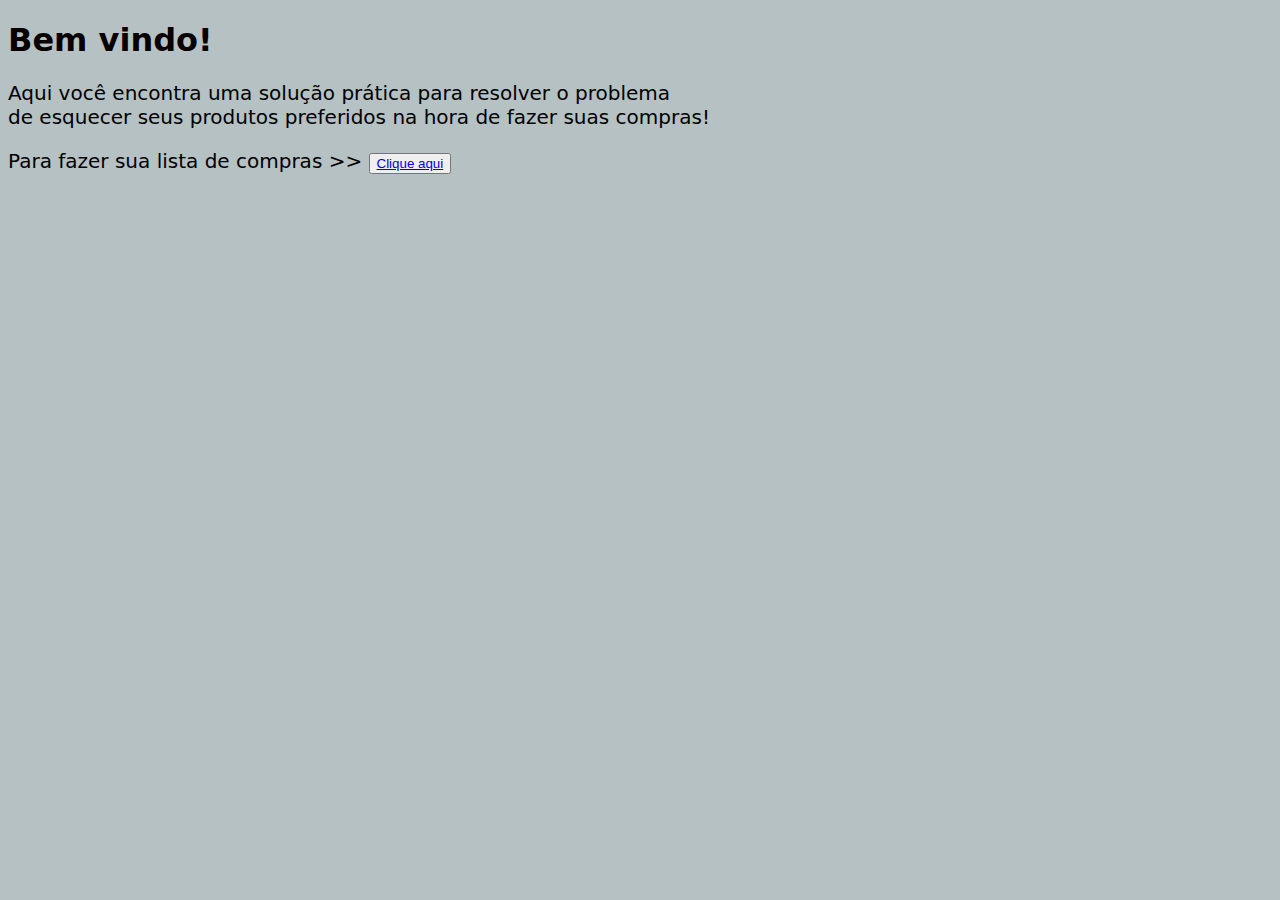
==== index0.html @ d5db04bd "Adicionei página inicial com link para a segunda, melhorias no visual." ====
<!DOCTYPE html>
<html lang="en">
<head>
    <meta charset="UTF-8">
    <meta http-equiv="X-UA-Compatible" content="IE=edge">
    <meta name="viewport" content="width=device-width, initial-scale=1.0">
    <title>Solução em COMPRAS!</title>
    <link rel="stylesheet" type="text/css" href="style0.css" media="screen" />
    <link rel="icon" href="carrinho.gif" width="300" >
</head>
<body>
    <h1>Bem vindo!</h1>
    <p>Aqui você encontra uma solução prática para resolver o problema<br>
       de esquecer seus produtos preferidos na hora de fazer suas compras!</p>

    <p>Para fazer sua lista de compras >> <button><a href="index1.html">Clique aqui </a></button></p>

</body>
</html>
---- style0.css ----
body {
    background-color: rgb(182, 193, 196);
  }

  h1 {
    color: rgb(8, 0, 0);
    text-align: left;
    font-family: system-ui, -apple-system, BlinkMacSystemFont, 'Segoe UI', Roboto, Oxygen, Ubuntu, Cantarell, 'Open Sans', 'Helvetica Neue', sans-serif;
  }
  
  p {
    font-family: system-ui, -apple-system, BlinkMacSystemFont, 'Segoe UI', Roboto, Oxygen, Ubuntu, Cantarell, 'Open Sans', 'Helvetica Neue', sans-serif;
    font-size: 20px;
  }
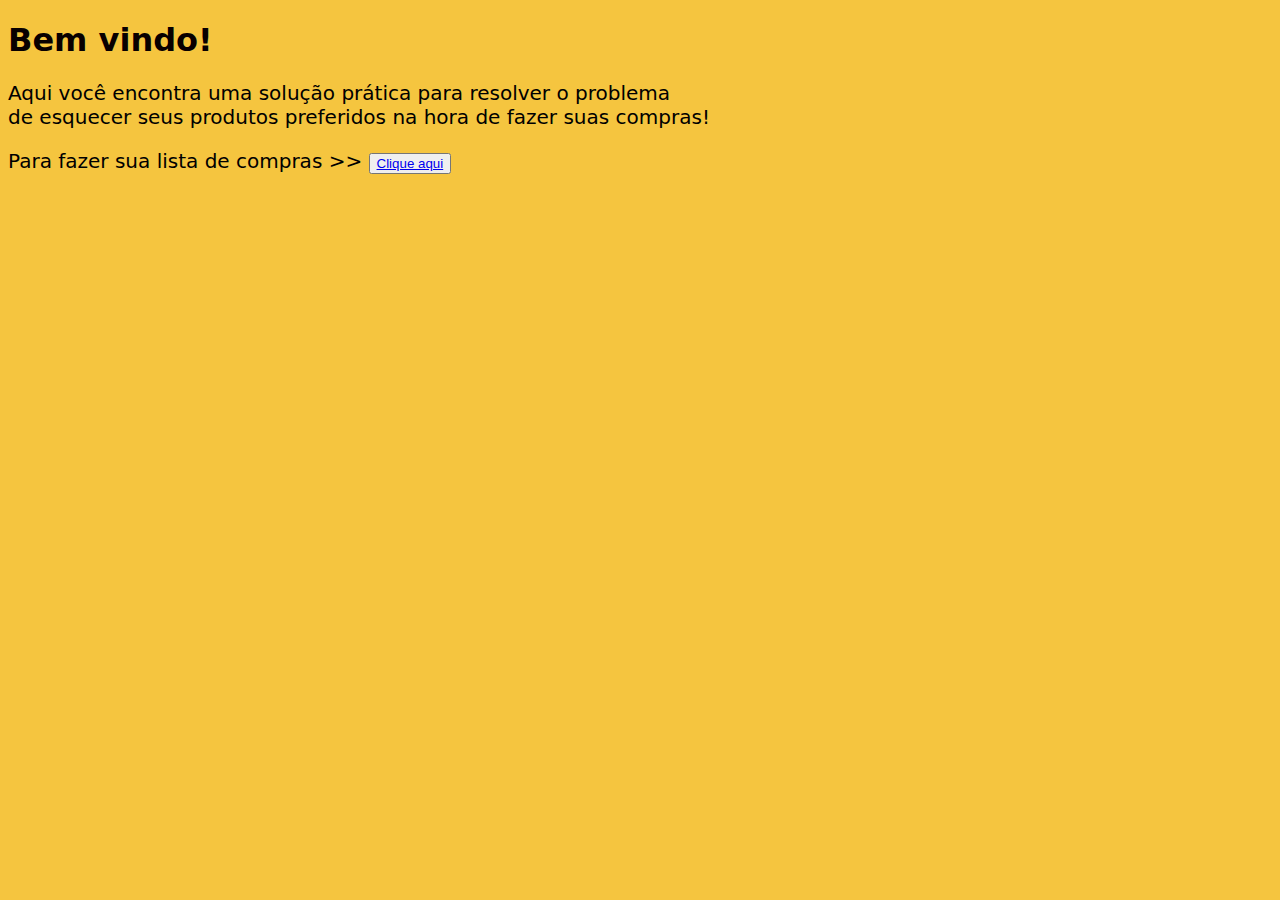
==== commit a7751be2: "melhorias visuais" ====
--- a/index0.html
+++ b/index0.html
@@ -9,11 +9,21 @@
     <link rel="icon" href="carrinho.gif" width="300" >
 </head>
 <body>
+    
     <h1>Bem vindo!</h1>
     <p>Aqui você encontra uma solução prática para resolver o problema<br>
        de esquecer seus produtos preferidos na hora de fazer suas compras!</p>
 
     <p>Para fazer sua lista de compras >> <button><a href="index1.html">Clique aqui </a></button></p>
 
+    <!--
+    <footer>
+
+    
+        <img class="displayed"  title="Carrinho de compras animado." alt="Carrinho de compras."src="comprando.gif"/>
+
+    </footer>
+    -->
+
 </body>
 </html>--- a/style0.css
+++ b/style0.css
@@ -1,5 +1,10 @@
 body {
-    background-color: rgb(182, 193, 196);
+    background-color: rgba(243, 183, 17, 0.808);
+    background-image: url(Banner\ 2.png);
+    background-attachment: fixed;
+    background-repeat: no-repeat;
+    background-size: 100%;
+
   }
 
   h1 {
@@ -11,4 +16,16 @@
   p {
     font-family: system-ui, -apple-system, BlinkMacSystemFont, 'Segoe UI', Roboto, Oxygen, Ubuntu, Cantarell, 'Open Sans', 'Helvetica Neue', sans-serif;
     font-size: 20px;
-  }+  }
+
+  /*
+  footer {
+    position: absolute;
+    bottom: 0;
+    color: #FFF;
+    width: 20%;
+    height: 20%;    
+    text-align: center;
+    line-height: 100px;
+  }
+  */